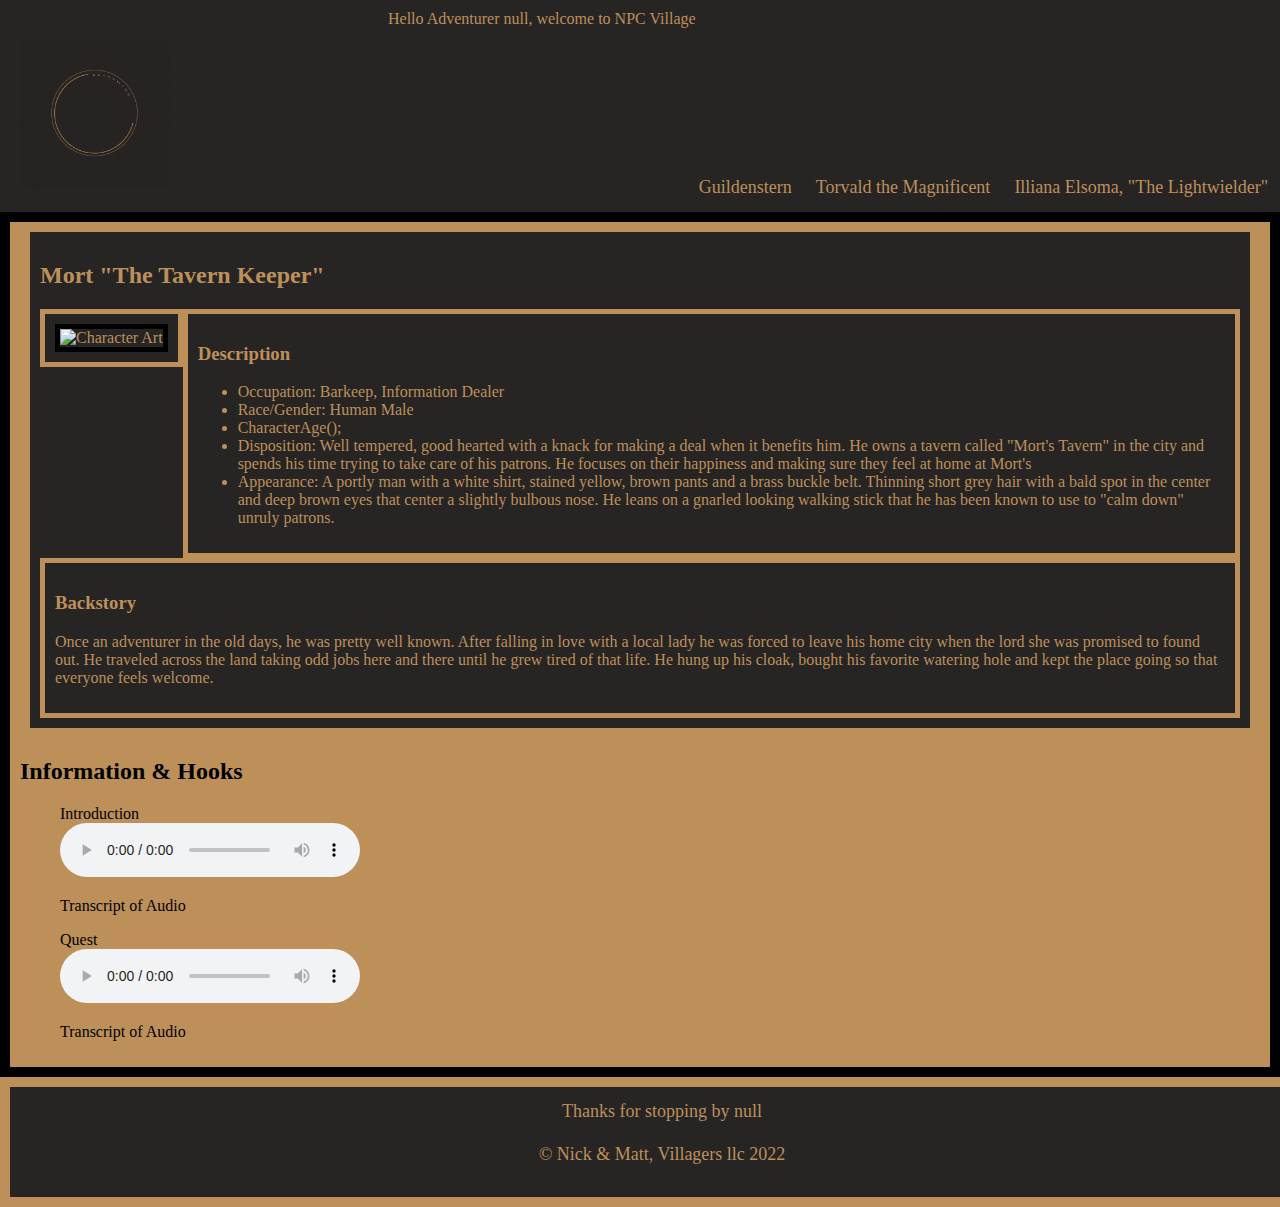
==== index.html @ 23529a35 "Now with moving parts" ====
<!DOCTYPE html>
<html lang="en">
<head>
    <meta charset="UTF-8">
    <meta http-equiv="X-UA-Compatible" content="IE=edge">
    <meta name="viewport" content="width=device-width, initial-scale=1.0">
    <title>Nick Mullaney & Matt Austin's 102n65 Website NPC Village</title>
    <link rel="stylesheet" href="style.css">
</head>
<body>
    <header>
        <section id = "welcome">
            <script>
                let userName = prompt("What is your name Adventurer?")
                document.write ("Hello Adventurer " + userName + ", welcome to NPC Village")
            </script>
        </section>
        <img src="Images/NPC Village.gif" alt="NPC Village Logo" width="150px" height="150px"> 
        <!-- Links to other Characters and someone else's website -->
      
        <nav>
            <a href="https://matthew-c-austin.github.io/cf102-website/">Guildenstern</a>
            <a href="#">Torvald the Magnificent</a>
            <a href="#">Illiana Elsoma, "The Lightwielder"</a>
        </nav>
    </header>

    <main>
         <!-- Main section with character art, Character Details & Backstory -->
        <div id="top-section">
            <h2>Mort "The Tavern Keeper"</h2>
            <div id="character-art"><img src="https://www.fillmurray.com/200/300" alt = "Character Art" /></div>
            <!-- Character Details -->
            <div id="description">
            <h3>Description</h3>
        
                <ul>
                    <li>Occupation: Barkeep, Information Dealer</li>
                    <li>Race/Gender: Human Male</li>
                    <li>
                        CharacterAge();
                        <script>
                            function CharacterAge(){
                                w
                            }



                            CharacterAge(){
                            let charAge = prompt("How old is your NPC?")
                            if (charAge <= 1){
                                console.log("No one in the village is that young")
                            }
                            else if (charAge >= 100) {
                                console.log("No one in the village is that old")
                            }
                            else if (charAge != Number) {
                                console.log("Try again")
                                let charAge = prompt("How old is your NPC?")
                            }
                            document.write ("Age: " + charAge);}
                        </script></li>
                    <li>Disposition: Well tempered, good hearted with a knack for making a deal when it benefits him. 
                        He owns a tavern called "Mort's Tavern" in the city and spends his time trying to take care of his patrons.
                    He focuses on their happiness and making sure they feel at home at Mort's </li>
                    <li>Appearance: A portly man with a white shirt, stained yellow, brown pants and a brass buckle belt. 
                        Thinning short grey hair with a bald spot in the center and deep brown eyes that center a slightly bulbous nose.
                        He leans on a gnarled looking walking stick that he has been known to use to "calm down" unruly patrons.
                         </li>
                </ul>
            </div>
            <div class="clearfix"></div>

            <div id="backstory">
                <!-- Character Backstory and links to other characters -->
            <h3>Backstory</h3>
            <p> Once an adventurer in the old days, he was pretty well known. 
                After falling in love with a local lady he was forced to leave his home city when the lord she was promised to found out.
                He traveled across the land taking odd jobs here and there until he grew tired of that life. 
                He hung up his cloak, bought his favorite watering hole and kept the place going so that everyone feels welcome. </p>
            </div>
            
        </div>
        <!-- 2nd section with audio links and audio transcripts -->
        <section class="audio">
            <!-- Hooks might not be the best word -->
        <h2>Information & Hooks</h2>
            <section>    
            <figure>
                    <figcaption>Introduction</figcaption>
                <audio 
                    controls 
                    src="#">Introduction
                </audio>
                <p>Transcript of Audio</p>
            </figure>
            </section>
            <section>
                <figure>
                    <figcaption>Quest</figcaption>
                <audio 
                    controls 
                    src="#">Quest
                </audio>
                <p>Transcript of Audio</p>
                </figure>
            </section>                
            </section>            
    </main>
    <!-- Footer basic llc info -->
    <footer>
        <script>document.write  ("Thanks for stopping by " + userName);</script>
        <p>&copy; Nick & Matt, Villagers llc 2022</p>
    </footer>
    
</body>
</html>
---- style.css ----
body {
    margin: 0;
}
main{
    padding: 10px;
    background-color: #bd905a;
    border:10px solid rgb(0, 0, 0);    
}


/* Style the header */
header {
    overflow: hidden;
    background-color: #272424;
    padding: 10px 10px;
    text-align: left;
    position: relative;
}

/* Style the logo image */
header img {
    max-height: 100%;
    padding: 10px;
}

nav {
    position: absolute;
    bottom: 0px;
    right: 0px;
    
}

header a {
    float: left;
    color: #bd905a;
    text-align: center;
    padding: 12px;
    text-decoration: none;
    font-size: 18px; 
    line-height: 25px;
    border-radius: 4px;  
}

#welcome {
    padding-left: 30%;
    color: #bd905a;
}

header a:hover {
    background-color: #ddd;
    color: black;
  }
  
  header a.active {
    color: white;
  }

  #top-section{
        overflow: hidden;
        background-color: #272424;
        color: #bd905a;
        border: 10px solid #bd905a;
        border-top: 0px;
        padding: 10px 10px;
    }

  #top-section img{
    border: 5px solid black;
   
  }

  #description{
    padding-left: 10%;
  }
  #character-art {
    overflow: hidden;
    max-width: 25%;
    border: 5px solid #bd905a;
    float: left;
    padding: 10px 10px;
}
#character-art img {
    max-width: 100%;
    height: auto;
}
#description {
    overflow: hidden;
    border: 5px solid #bd905a;
    padding: 10px 10px;
}

.clearfix{
    clear:both
}
#backstory {
    overflow: hidden;
    float: left;
    border: 5px solid #bd905a;
    padding: 10px 10px;
}

#audio {
    overflow: hidden;
    background-color: #272424;
    color: #bd905a;
    border: 10px solid #bd905a;
    border-top: 0px;
    padding: 10px 10px;
    float: center;
}

#audio h2 {
    text-align: center;
}

#intro figcaption {
    font-size: 22px;
    padding-bottom: 12px; 
}

#intro p {
    padding: 12px;
    border: 5px solid #bd905a;
    border-radius: 4px;
}

/* format the intro audio element*/
#quest {
    float: left;
    text-align: center;
    padding: 12px;
}

#quest figcaption {
    font-size: 22px;
    padding-bottom: 12px; 
}

#quest p {
    padding: 12px;
    border: 5px solid #bd905a;
    border-radius: 4px;
}

/* Style the footer */
footer {
    overflow: hidden;
    background-color: #272424;
    width: 100%;
    padding: 10px 10px;
    border: 10px solid #bd905a;
    float: left;
    text-align: center;
    padding: 12px;
    text-decoration: none;
    font-size: 18px; 
    line-height: 25px;
    color: #bd905a;
}

footer p{
    color: #bd905a;
}
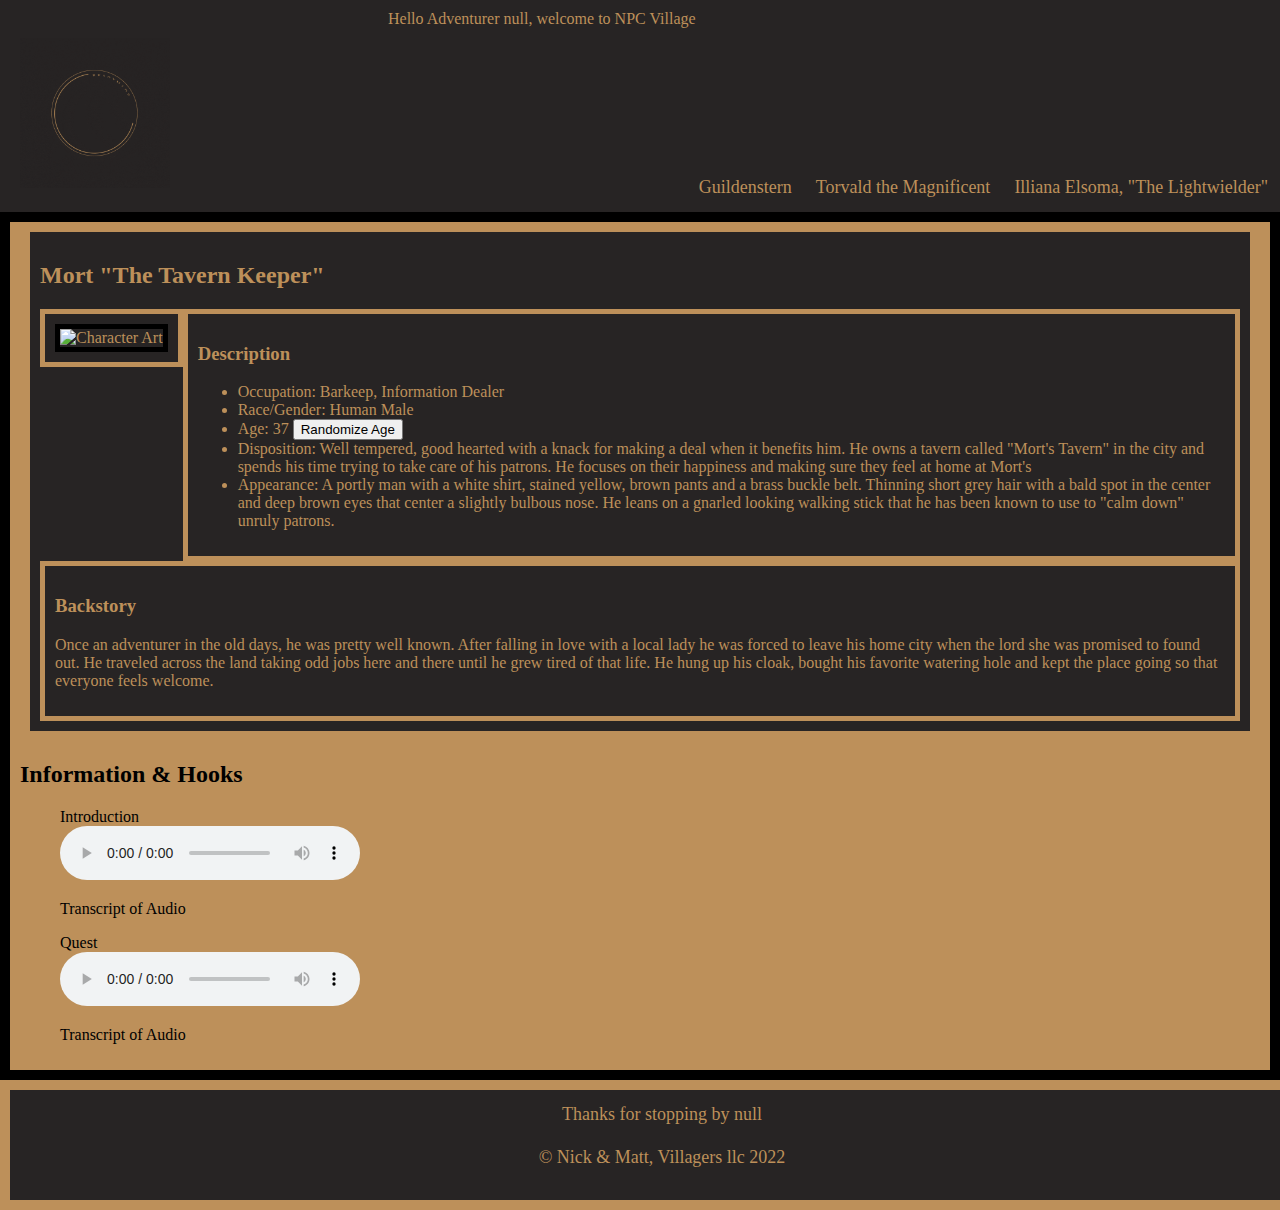
==== commit 0fb19bef: "Now with moving parts" ====
--- a/index.html
+++ b/index.html
@@ -13,6 +13,14 @@
             <script>
                 let userName = prompt("What is your name Adventurer?")
                 document.write ("Hello Adventurer " + userName + ", welcome to NPC Village")
+                 let charAge = 37
+                 function characterAge() {
+                                charAge = random();
+                                console.log(charAge);
+                            }
+                function random(){
+                    return(Math.floor(Math.random() * 100));
+                            }    
             </script>
         </section>
         <img src="Images/NPC Village.gif" alt="NPC Village Logo" width="150px" height="150px"> 
@@ -37,29 +45,9 @@
                 <ul>
                     <li>Occupation: Barkeep, Information Dealer</li>
                     <li>Race/Gender: Human Male</li>
-                    <li>
-                        CharacterAge();
-                        <script>
-                            function CharacterAge(){
-                                w
-                            }
-
-
-
-                            CharacterAge(){
-                            let charAge = prompt("How old is your NPC?")
-                            if (charAge <= 1){
-                                console.log("No one in the village is that young")
-                            }
-                            else if (charAge >= 100) {
-                                console.log("No one in the village is that old")
-                            }
-                            else if (charAge != Number) {
-                                console.log("Try again")
-                                let charAge = prompt("How old is your NPC?")
-                            }
-                            document.write ("Age: " + charAge);}
-                        </script></li>
+                    <li><script>document.write ("Age: " + charAge)</script>
+                        <button onclick="characterAge()">Randomize Age</button>
+                    </li>
                     <li>Disposition: Well tempered, good hearted with a knack for making a deal when it benefits him. 
                         He owns a tavern called "Mort's Tavern" in the city and spends his time trying to take care of his patrons.
                     He focuses on their happiness and making sure they feel at home at Mort's </li>
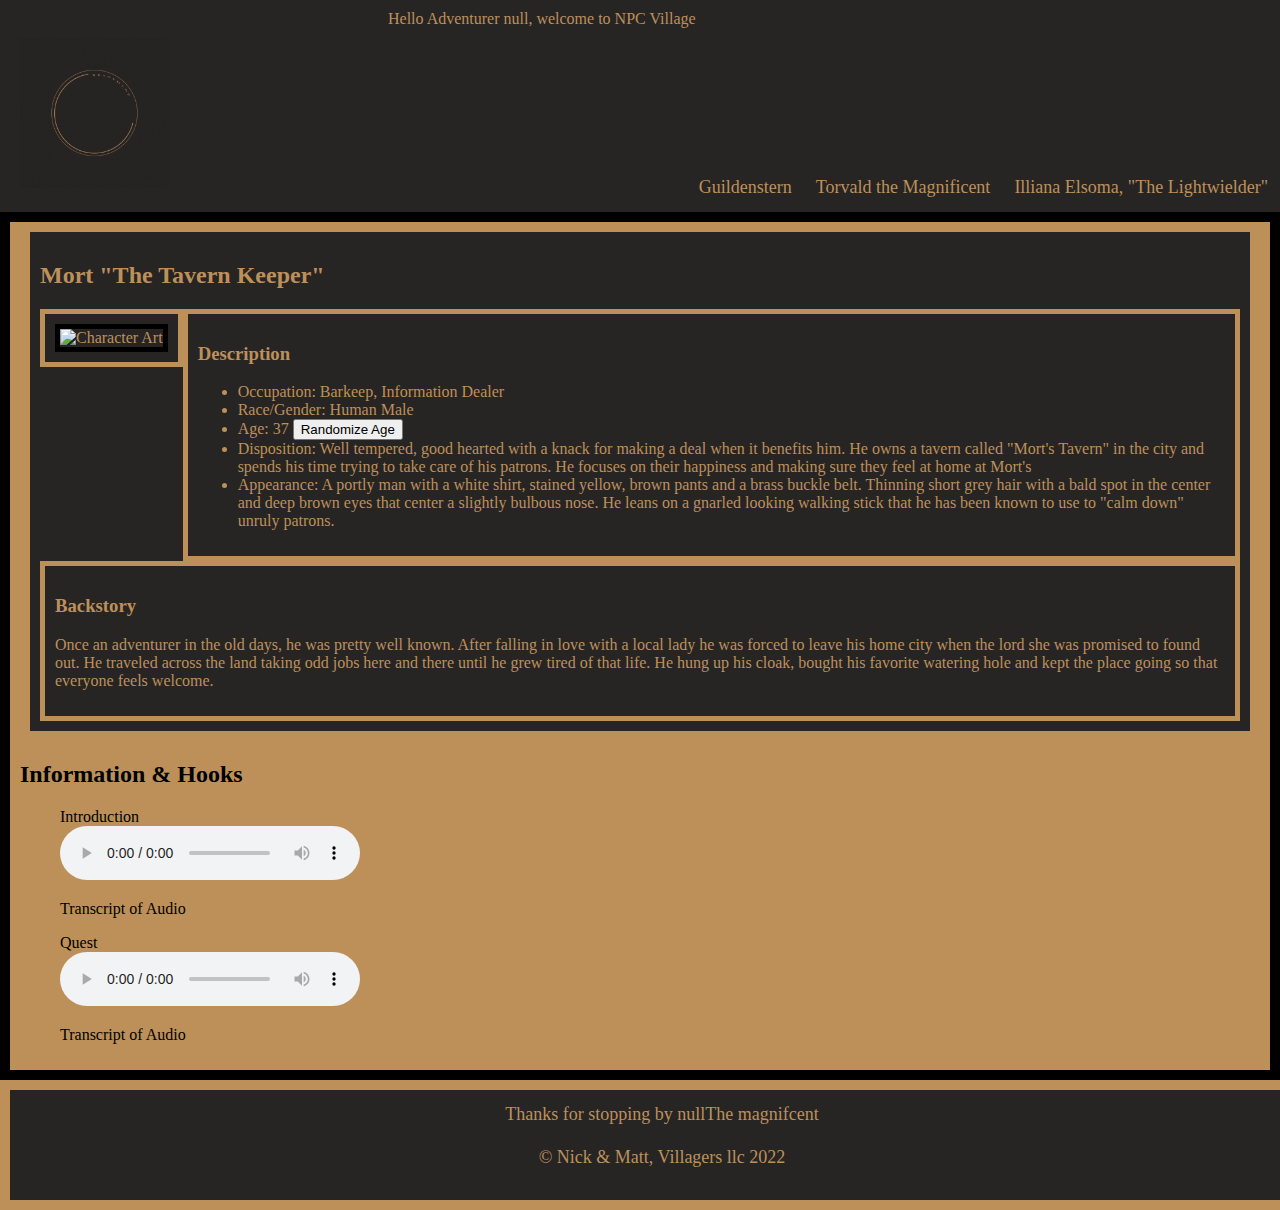
==== commit 7b933b8a: "now with enhanced abilities" ====
--- a/index.html
+++ b/index.html
@@ -97,9 +97,23 @@
     </main>
     <!-- Footer basic llc info -->
     <footer>
-        <script>document.write  ("Thanks for stopping by " + userName);</script>
+        <script>
+            let newUserName = prompt("What do we call you when you leave this place?")
+            document.write  ("Thanks for stopping by " + userName + "The magnifcent");</script>
         <p>&copy; Nick & Matt, Villagers llc 2022</p>
     </footer>
     
 </body>
+<!-- <script id-="namechange">window.onload = function() {  
+
+    /* This bit of code prompts the user to confirm that they want to change the NPC name, and if so
+    replaces all occurences of the previous name with the prompted name. */
+    let npcName = document.getElementById('npcName').innerHTML
+    changeName = confirm("Do you want to change the NPC's name? It is currently " + npcName + ".")
+    if (changeName === true) {
+        let npcName = prompt("What do you want your NPC's name to be?")
+        document.body.innerHTML = document.body.innerHTML.replaceAll('Guildenstern',npcName) 
+    }} 
+</script> -->
+
 </html>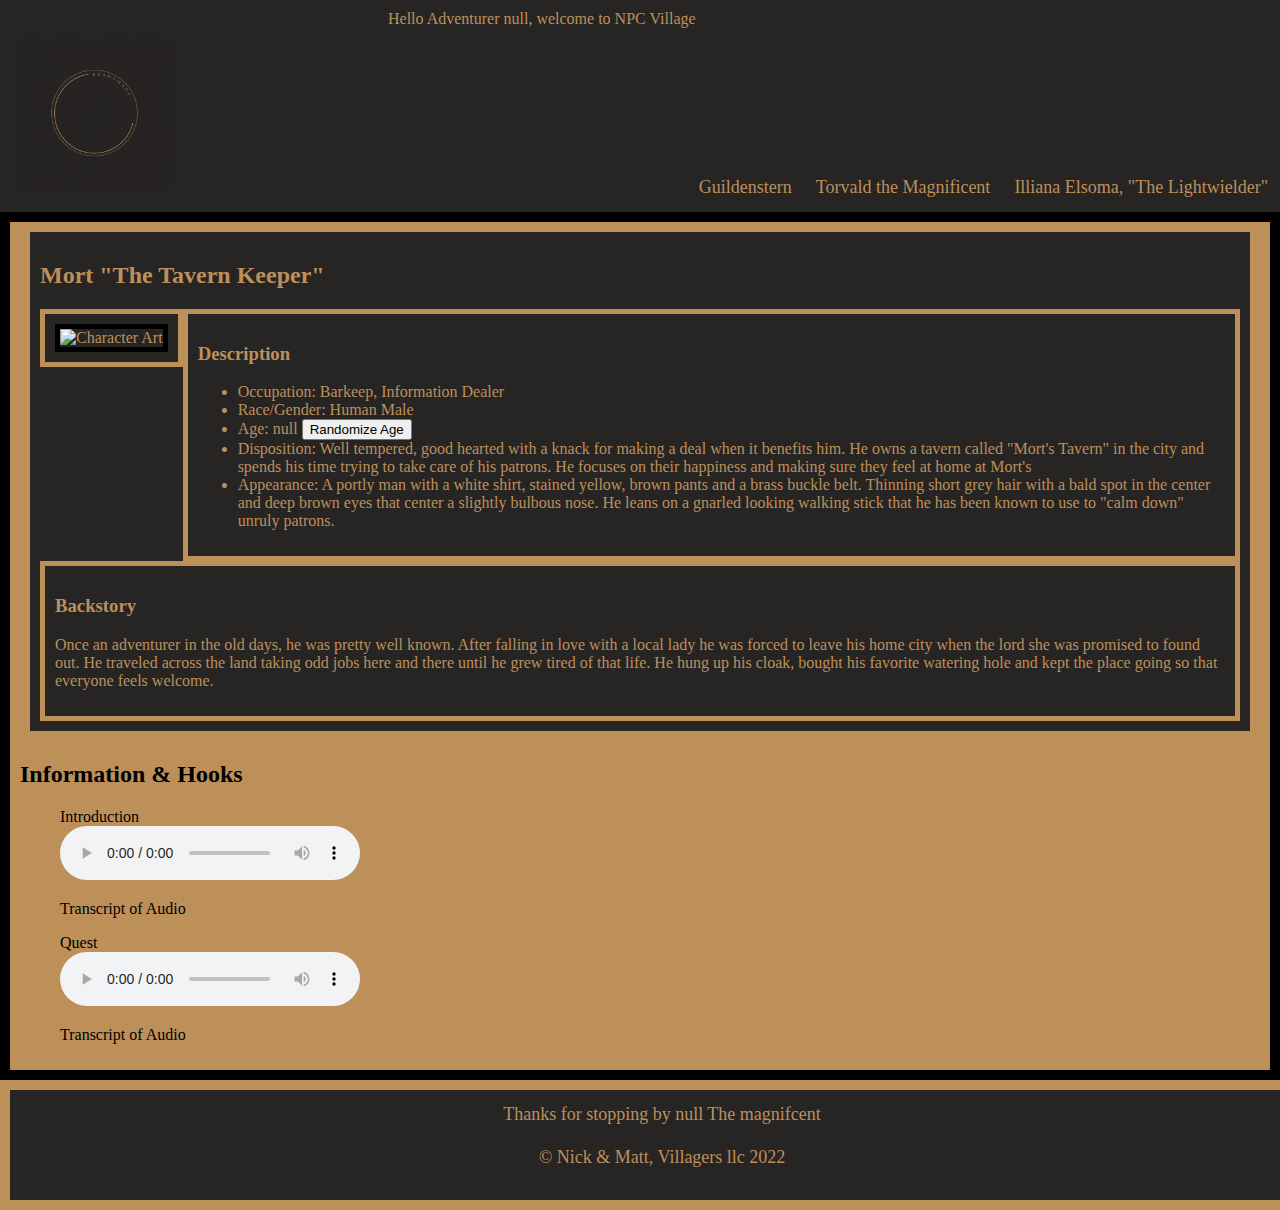
==== commit a8d41350: "Now you can pick age" ====
--- a/index.html
+++ b/index.html
@@ -13,7 +13,7 @@
             <script>
                 let userName = prompt("What is your name Adventurer?")
                 document.write ("Hello Adventurer " + userName + ", welcome to NPC Village")
-                 let charAge = 37
+                 
                  function characterAge() {
                                 charAge = random();
                                 console.log(charAge);
@@ -45,8 +45,12 @@
                 <ul>
                     <li>Occupation: Barkeep, Information Dealer</li>
                     <li>Race/Gender: Human Male</li>
-                    <li><script>document.write ("Age: " + charAge)</script>
+                    <li>
+                        <script>
+                            let charAge = prompt("How old is this NPC?")
+                            document.write ("Age: " + charAge)</script>
                         <button onclick="characterAge()">Randomize Age</button>
+                        
                     </li>
                     <li>Disposition: Well tempered, good hearted with a knack for making a deal when it benefits him. 
                         He owns a tavern called "Mort's Tavern" in the city and spends his time trying to take care of his patrons.
@@ -99,7 +103,7 @@
     <footer>
         <script>
             let newUserName = prompt("What do we call you when you leave this place?")
-            document.write  ("Thanks for stopping by " + userName + "The magnifcent");</script>
+            document.write  ("Thanks for stopping by " + newUserName + " The magnifcent");</script>
         <p>&copy; Nick & Matt, Villagers llc 2022</p>
     </footer>
     
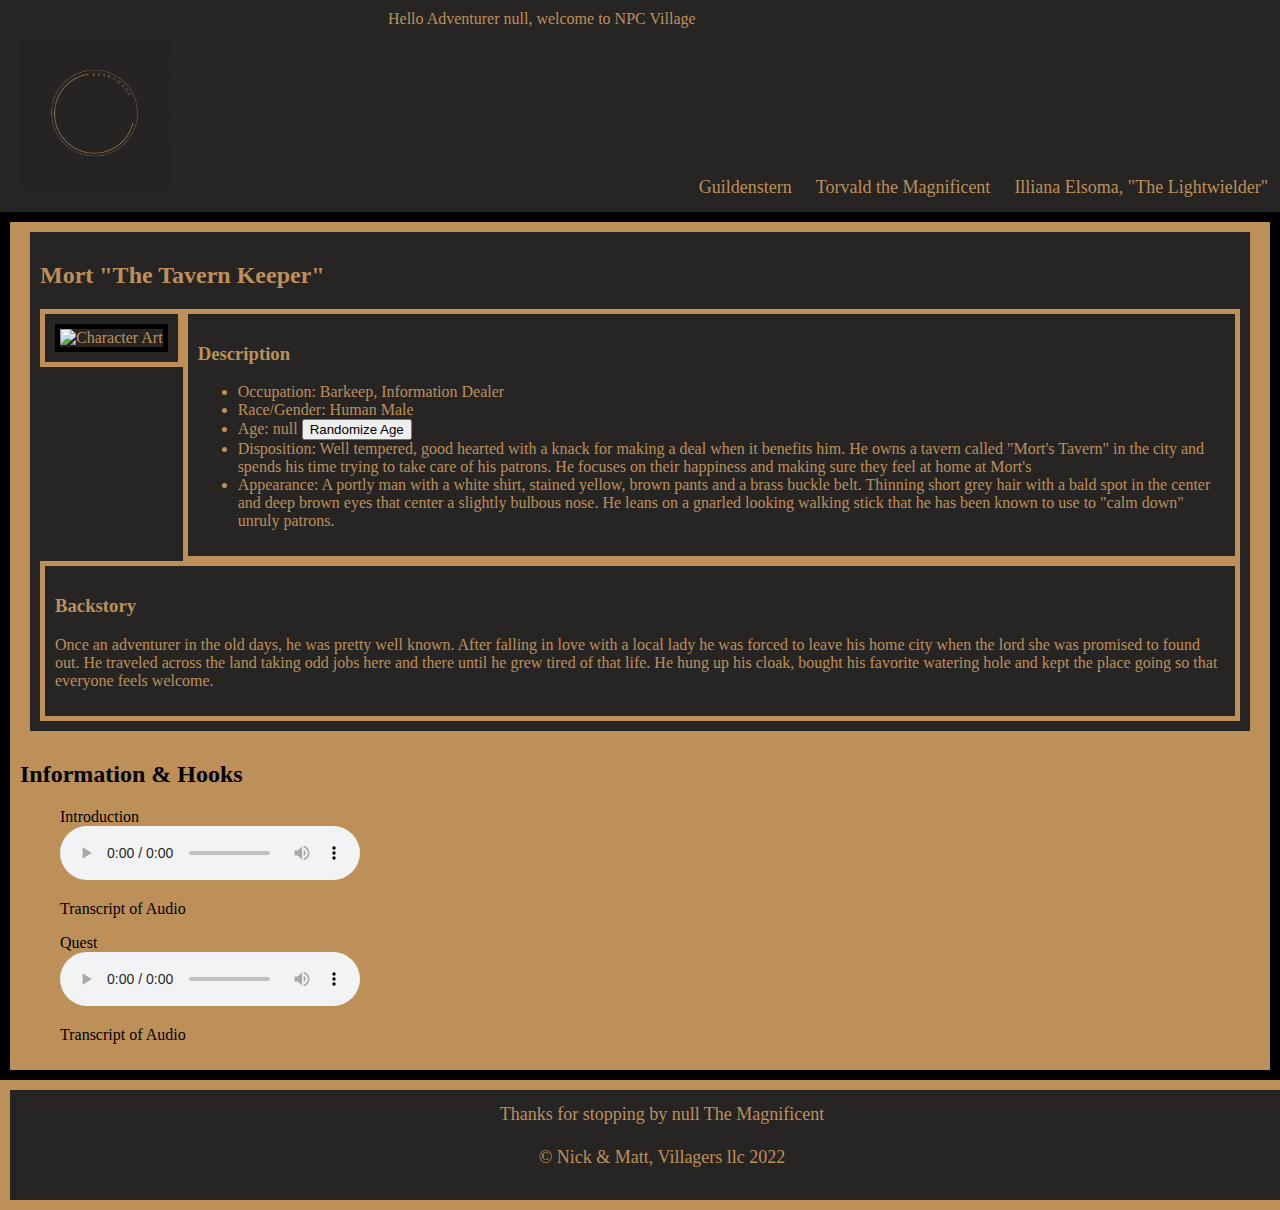
==== commit 650d82d7: "the math works! It's Alive" ====
--- a/index.html
+++ b/index.html
@@ -6,22 +6,12 @@
     <meta name="viewport" content="width=device-width, initial-scale=1.0">
     <title>Nick Mullaney & Matt Austin's 102n65 Website NPC Village</title>
     <link rel="stylesheet" href="style.css">
+    <script src="app.js"></script>
 </head>
 <body>
     <header>
         <section id = "welcome">
-            <script>
-                let userName = prompt("What is your name Adventurer?")
-                document.write ("Hello Adventurer " + userName + ", welcome to NPC Village")
-                 
-                 function characterAge() {
-                                charAge = random();
-                                console.log(charAge);
-                            }
-                function random(){
-                    return(Math.floor(Math.random() * 100));
-                            }    
-            </script>
+            <script>yourName()</script>
         </section>
         <img src="Images/NPC Village.gif" alt="NPC Village Logo" width="150px" height="150px"> 
         <!-- Links to other Characters and someone else's website -->
@@ -45,12 +35,8 @@
                 <ul>
                     <li>Occupation: Barkeep, Information Dealer</li>
                     <li>Race/Gender: Human Male</li>
-                    <li>
-                        <script>
-                            let charAge = prompt("How old is this NPC?")
-                            document.write ("Age: " + charAge)</script>
+                    <li><script>getNpcAge()</script>
                         <button onclick="characterAge()">Randomize Age</button>
-                        
                     </li>
                     <li>Disposition: Well tempered, good hearted with a knack for making a deal when it benefits him. 
                         He owns a tavern called "Mort's Tavern" in the city and spends his time trying to take care of his patrons.
@@ -101,9 +87,7 @@
     </main>
     <!-- Footer basic llc info -->
     <footer>
-        <script>
-            let newUserName = prompt("What do we call you when you leave this place?")
-            document.write  ("Thanks for stopping by " + newUserName + " The magnifcent");</script>
+        <script>farewellName()</script>
         <p>&copy; Nick & Matt, Villagers llc 2022</p>
     </footer>
     
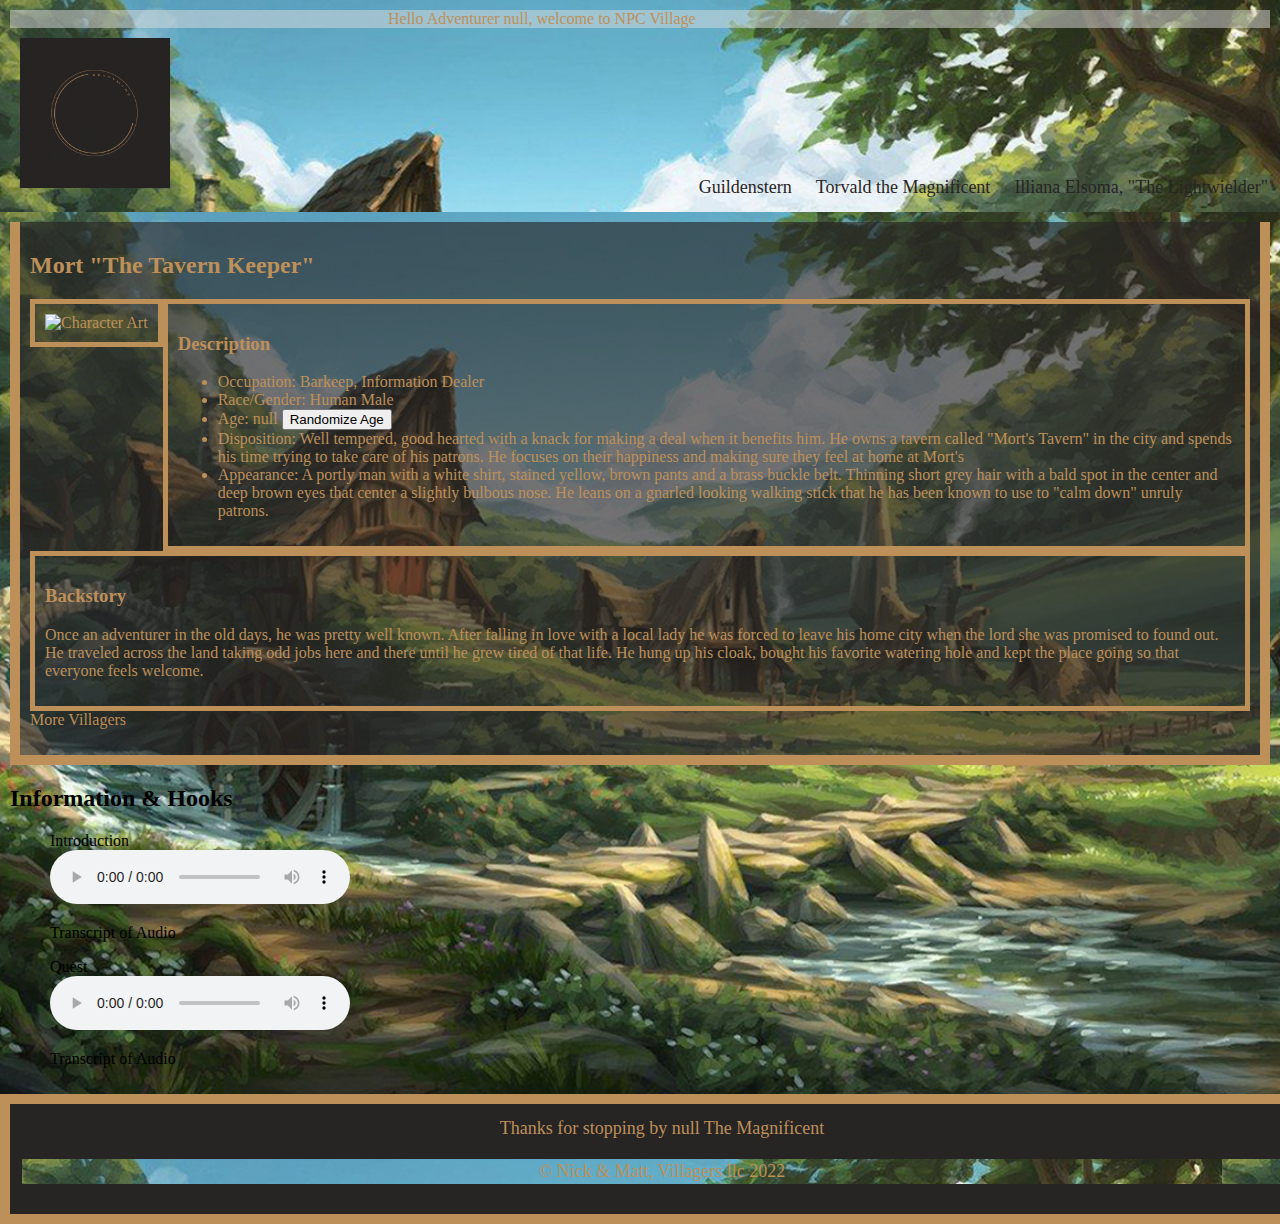
==== commit 883d7586: "now with more functions" ====
--- a/index.html
+++ b/index.html
@@ -57,6 +57,11 @@
                 He traveled across the land taking odd jobs here and there until he grew tired of that life. 
                 He hung up his cloak, bought his favorite watering hole and kept the place going so that everyone feels welcome. </p>
             </div>
+
+            <div id="moreNpc">
+                <p>More Villagers</p>
+               <script>moreNpc()</script> 
+            </div>
             
         </div>
         <!-- 2nd section with audio links and audio transcripts -->
--- a/style.css
+++ b/style.css
@@ -1,16 +1,20 @@
 body {
     margin: 0;
+    
 }
 main{
     padding: 10px;
+    background-image: url(Images/Village-1.jpg);
+    background-size: cover;
     background-color: #bd905a;
-    border:10px solid rgb(0, 0, 0);    
 }
 
 
 /* Style the header */
 header {
     overflow: hidden;
+    background-image: url(Images/Village-1.jpg);
+    background-size: cover;
     background-color: #272424;
     padding: 10px 10px;
     text-align: left;
@@ -32,22 +36,25 @@
 
 header a {
     float: left;
-    color: #bd905a;
+    color: #272424;
     text-align: center;
     padding: 12px;
     text-decoration: none;
     font-size: 18px; 
     line-height: 25px;
-    border-radius: 4px;  
+    border-radius: 20px; 
 }
 
 #welcome {
     padding-left: 30%;
+    background-color: rgba(221, 221, 221, 0.5);
     color: #bd905a;
 }
 
 header a:hover {
     background-color: #ddd;
+    background-clip: content-box;
+    padding: 10px;
     color: black;
   }
   
@@ -57,17 +64,12 @@
 
   #top-section{
         overflow: hidden;
-        background-color: #272424;
+        background-color: #272424a2;
         color: #bd905a;
         border: 10px solid #bd905a;
         border-top: 0px;
         padding: 10px 10px;
     }
-
-  #top-section img{
-    border: 5px solid black;
-   
-  }
 
   #description{
     padding-left: 10%;
@@ -158,6 +160,23 @@
     color: #bd905a;
 }
 
-footer p{
+footer p {
+    background-image: url(Images/Village-1.jpg);
     color: #bd905a;
+}
+
+#moreNpc {
+    background-color: #27242400;
+    width: 100%;
+    padding: 10px 10;
+}
+
+.agnes {
+    border-color: #fafafa;
+    border: 10px solid #bd905a6c;
+    width: 100px; 
+    display: inline-flexbox;
+    padding: 10px;
+    justify-content: space-between;
+
 }